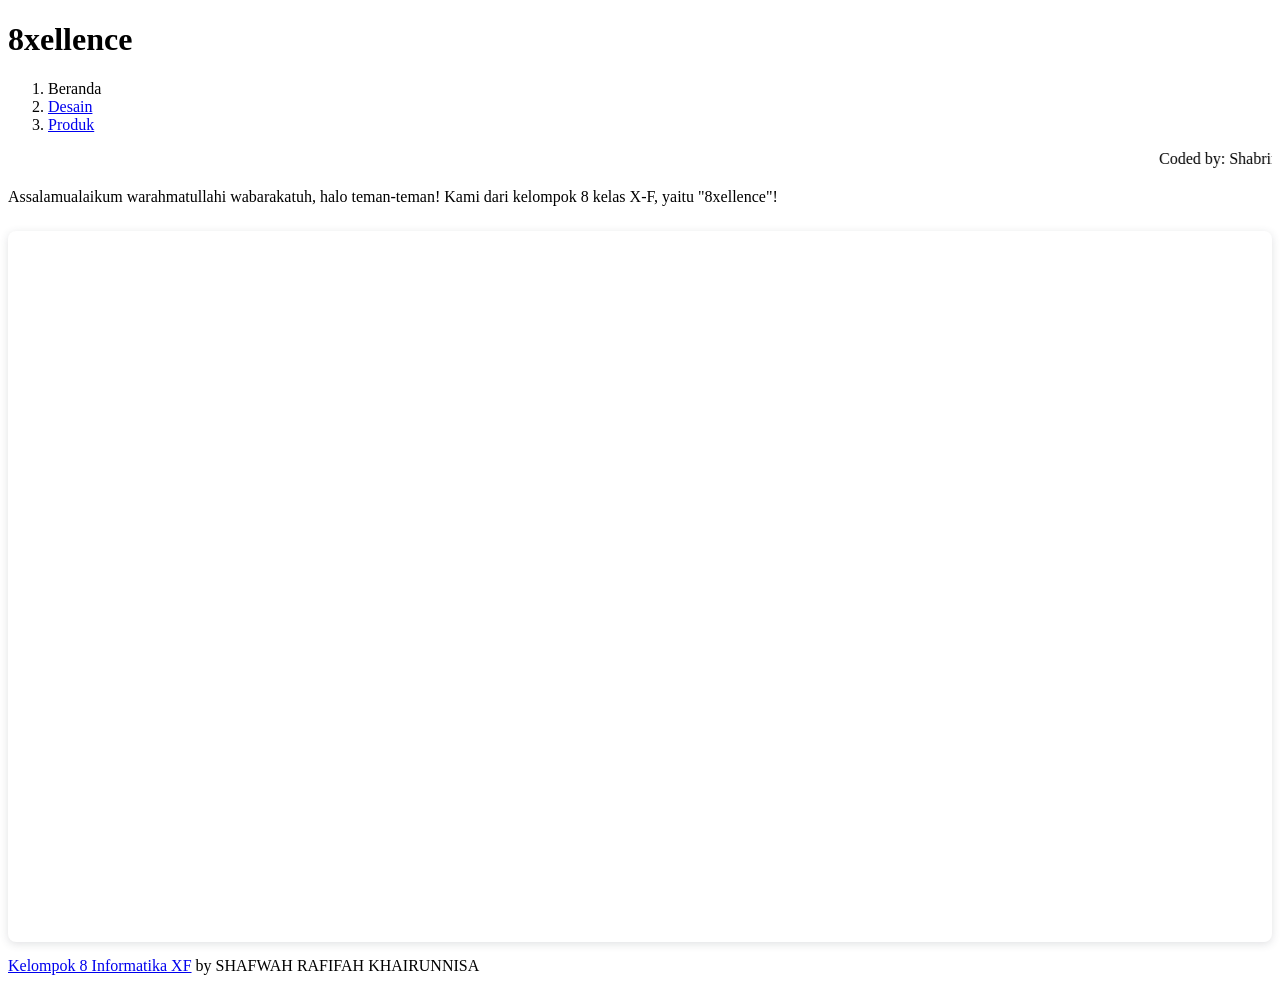
==== index.html @ e694ca8a "Update index.html" ====
<!doctype html>

<html>
    <head>
        <meta charset="utf-8">

        <title>8xellence</title>

        <!-- Load external CSS styles -->
        <link rel="stylesheet" href="styles.css">

    </head>

    <body> 

        <h1>8xellence</h1>
        
        <!-- Load external JavaScript -->
        <script src="scripts.js"></script>

        <ol>
            <li>Beranda</li>
            <li><a href="Design.html">Desain</a></li>
            <li><a href="Produk.html">Produk</a></li>
        </ol>

        <marquee>Coded by: Shabrina A.W</marquee>

        <p> 
            Assalamualaikum warahmatullahi wabarakatuh, halo teman-teman! Kami dari kelompok 8 kelas X-F, yaitu "8xellence"!
        </p>

    <div style="position: relative; width: 100%; height: 0; padding-top: 56.2500%;
padding-bottom: 0; box-shadow: 0 2px 8px 0 rgba(63,69,81,0.16); margin-top: 1.6em; margin-bottom: 0.9em; overflow: hidden;
 border-radius: 8px; will-change: transform;">
  <iframe loading="lazy" style="position: absolute; width: 100%; height: 100%; top: 0; left: 0; border: none; padding: 0;margin: 0;"
    src="https://www.canva.com/design/DAHGP_Un-tg/ZnWTpL4mp4rHCQQcQXYIqw/view?embed" allowfullscreen="allowfullscreen" allow="fullscreen">
  </iframe>
</div>
<a href="https:&#x2F;&#x2F;www.canva.com&#x2F;design&#x2F;DAHGP_Un-tg&#x2F;ZnWTpL4mp4rHCQQcQXYIqw&#x2F;view?utm_content=DAHGP_Un-tg&amp;utm_campaign=designshare&amp;utm_medium=embeds&amp;utm_source=link" target="_blank" rel="noopener">Kelompok 8 Informatika XF</a> by SHAFWAH RAFIFAH KHAIRUNNISA

    </body>

</html>
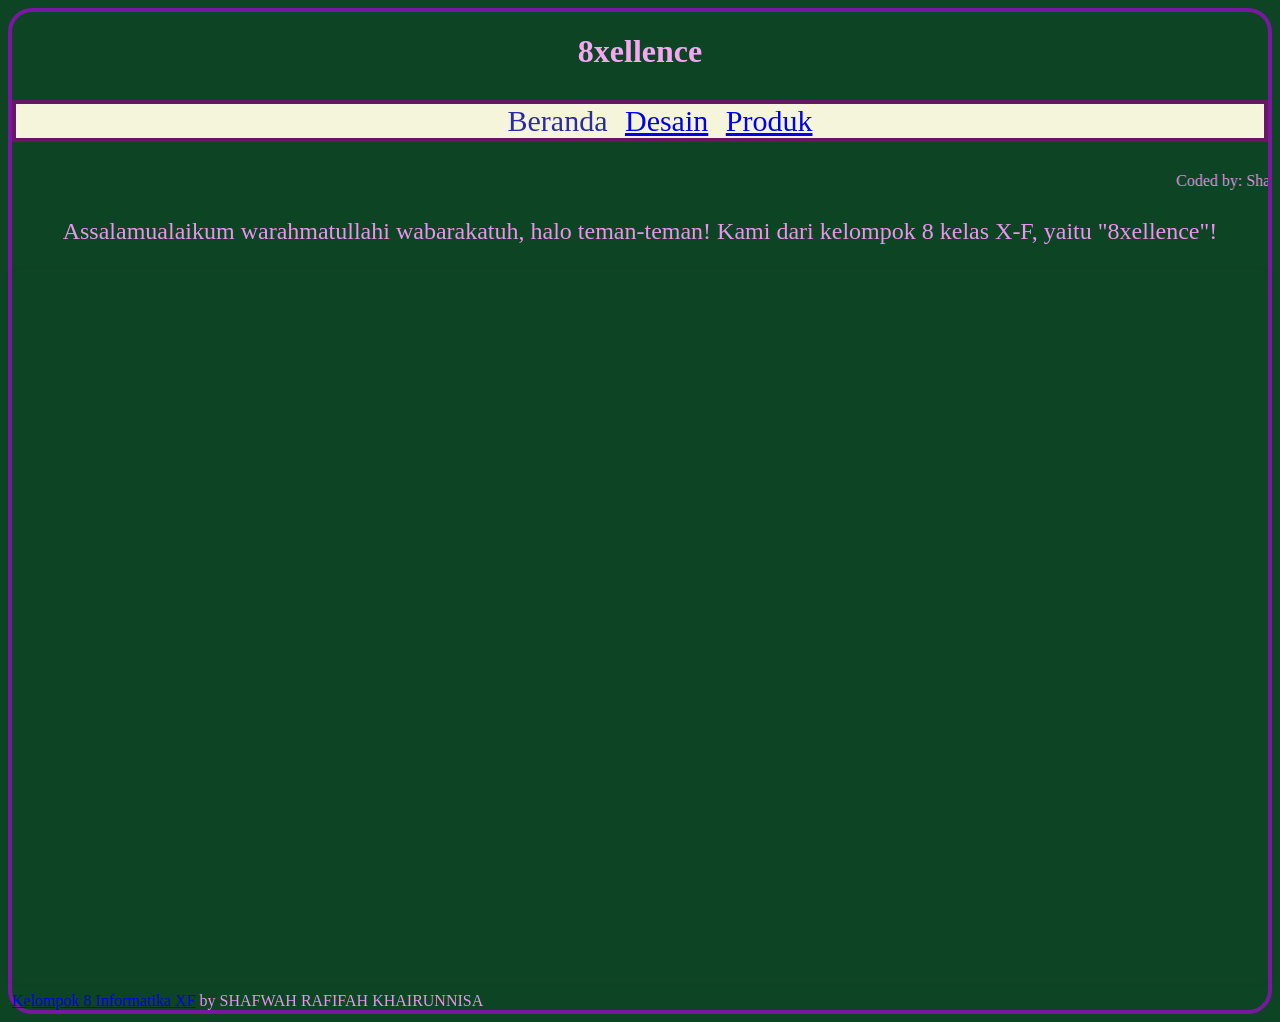
==== commit 7498f7dc: "Update index.html" ====
--- a/index.html
+++ b/index.html
@@ -26,7 +26,7 @@
 
         <marquee>Coded by: Shabrina A.W</marquee>
 
-        <p> 
+        <p style="text-align:center;">
             Assalamualaikum warahmatullahi wabarakatuh, halo teman-teman! Kami dari kelompok 8 kelas X-F, yaitu "8xellence"!
         </p>
 
--- a/styles.css
+++ b/styles.css
@@ -0,0 +1,40 @@
+/* Place your CSS styles in this file */
+
+body {
+    background-image: url(https://img.magnific.com/free-photo/artistic-blurry-colorful-wallpaper-background_58702-8647.jpg?semt=ais_hybrid&w=740&q=80);
+     background-size: cover;
+    background-position: center;
+    background-repeat: no-repeat;
+    background-attachment: fixed;
+    background-color:rgb(13, 68, 35);
+    border:4px solid rgb(122, 23, 161);
+    border-radius: 24px;
+    color: rgb(235, 147, 238)
+}
+h1 {
+    text-align: center;
+    font-family: "Source Sans Pro";
+    font-weight: bold;
+    color: rgb(247, 166, 243);
+}
+p {font-size: 24px;
+    font-family: times new roman;
+}
+
+#p2 {
+    color: palevioletred;
+    text-align: center;
+    font-family: Arial;
+}
+ol {
+    list-style: none;
+    border: 4px solid rgb(105, 22, 101);
+    text-align: center;
+    background-color: beige;
+    font-size: 30px;
+    color: rgb(44, 44, 160);
+}
+li {
+    display: inline;
+    padding: 5px;
+}
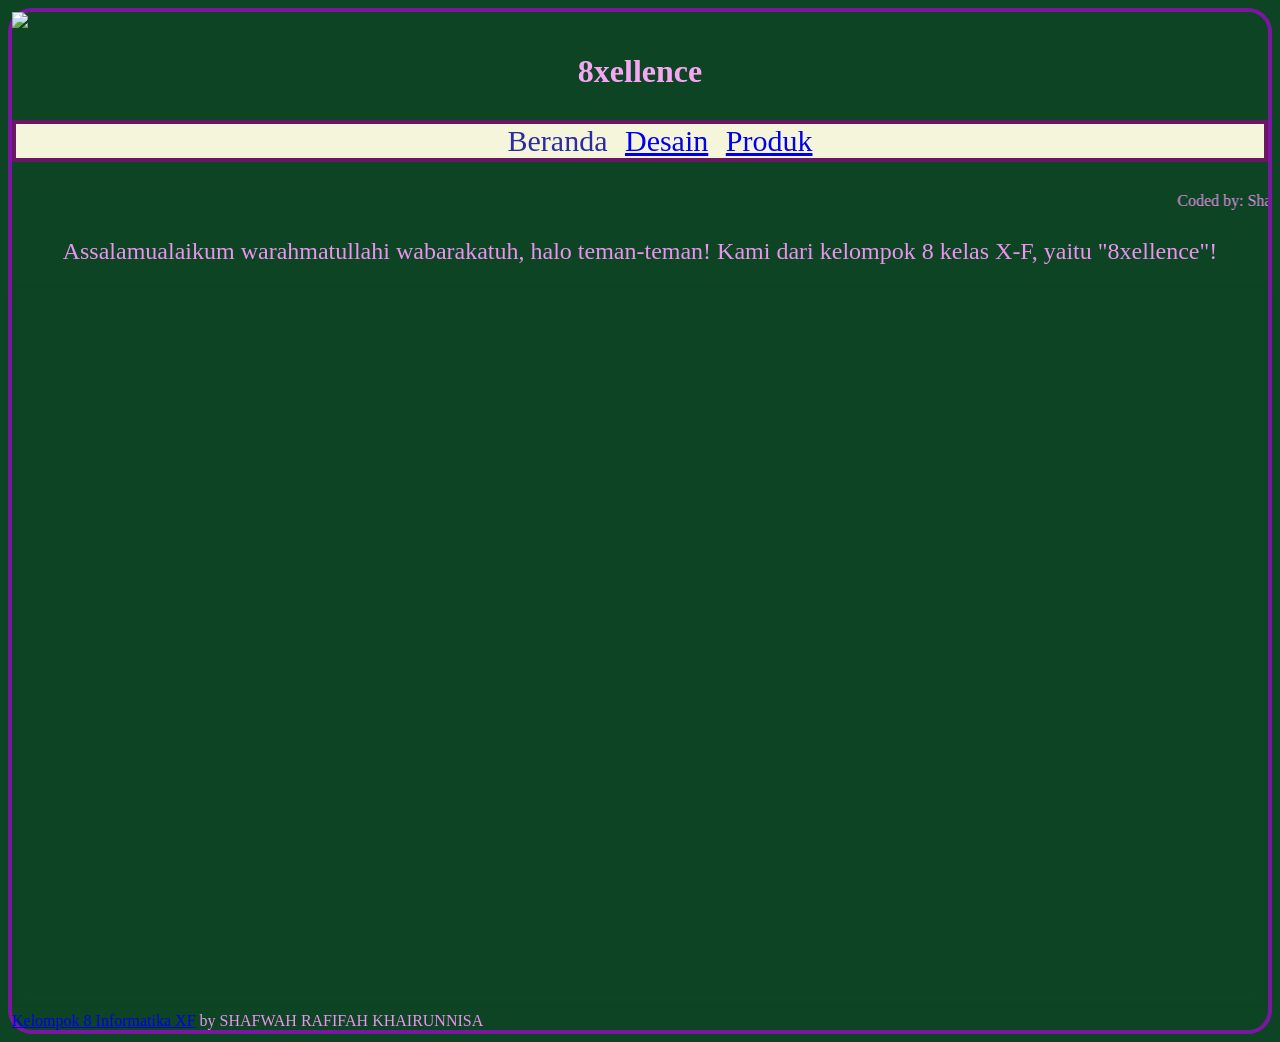
==== commit 9ebc2f15: "Update index.html" ====
--- a/index.html
+++ b/index.html
@@ -4,6 +4,10 @@
     <head>
         <meta charset="utf-8">
 
+        <div style="text-align:left;">
+            <img src="logo.png" width="80">
+        </div>
+        
         <title>8xellence</title>
 
         <!-- Load external CSS styles -->
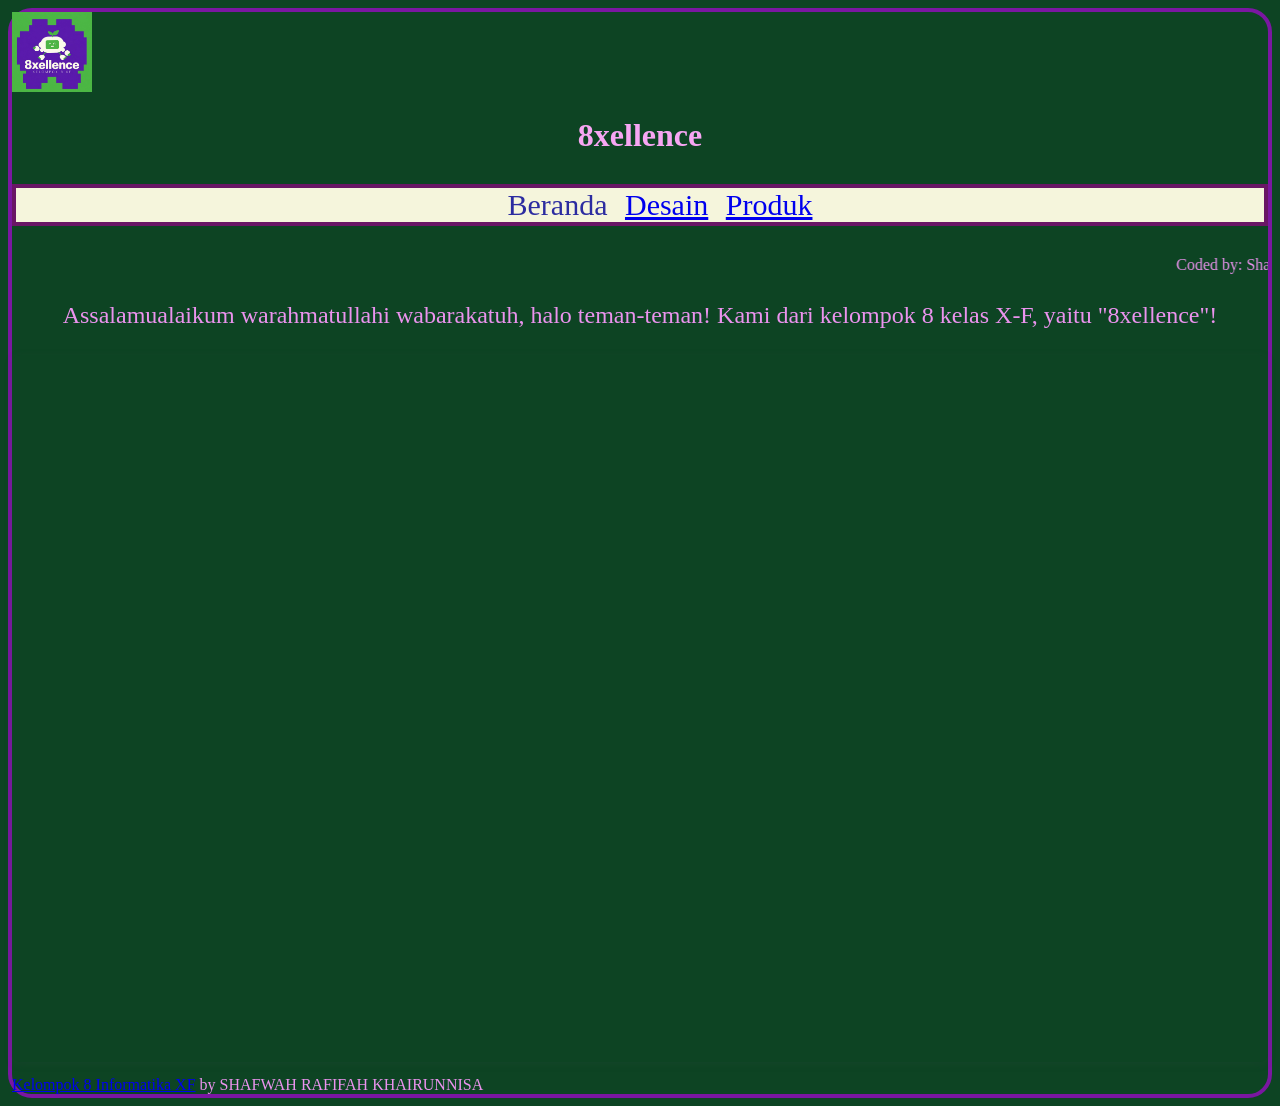
==== commit 76420a30: "Update index.html" ====
--- a/index.html
+++ b/index.html
@@ -3,10 +3,6 @@
 <html>
     <head>
         <meta charset="utf-8">
-
-        <div style="text-align:left;">
-            <img src="logo.png" width="80">
-        </div>
         
         <title>8xellence</title>
 
@@ -15,6 +11,10 @@
 
     </head>
 
+    <div style="text-align:left;">
+        <img src="8xellence.jpeg" width="80">
+    </div>
+    
     <body> 
 
         <h1>8xellence</h1>
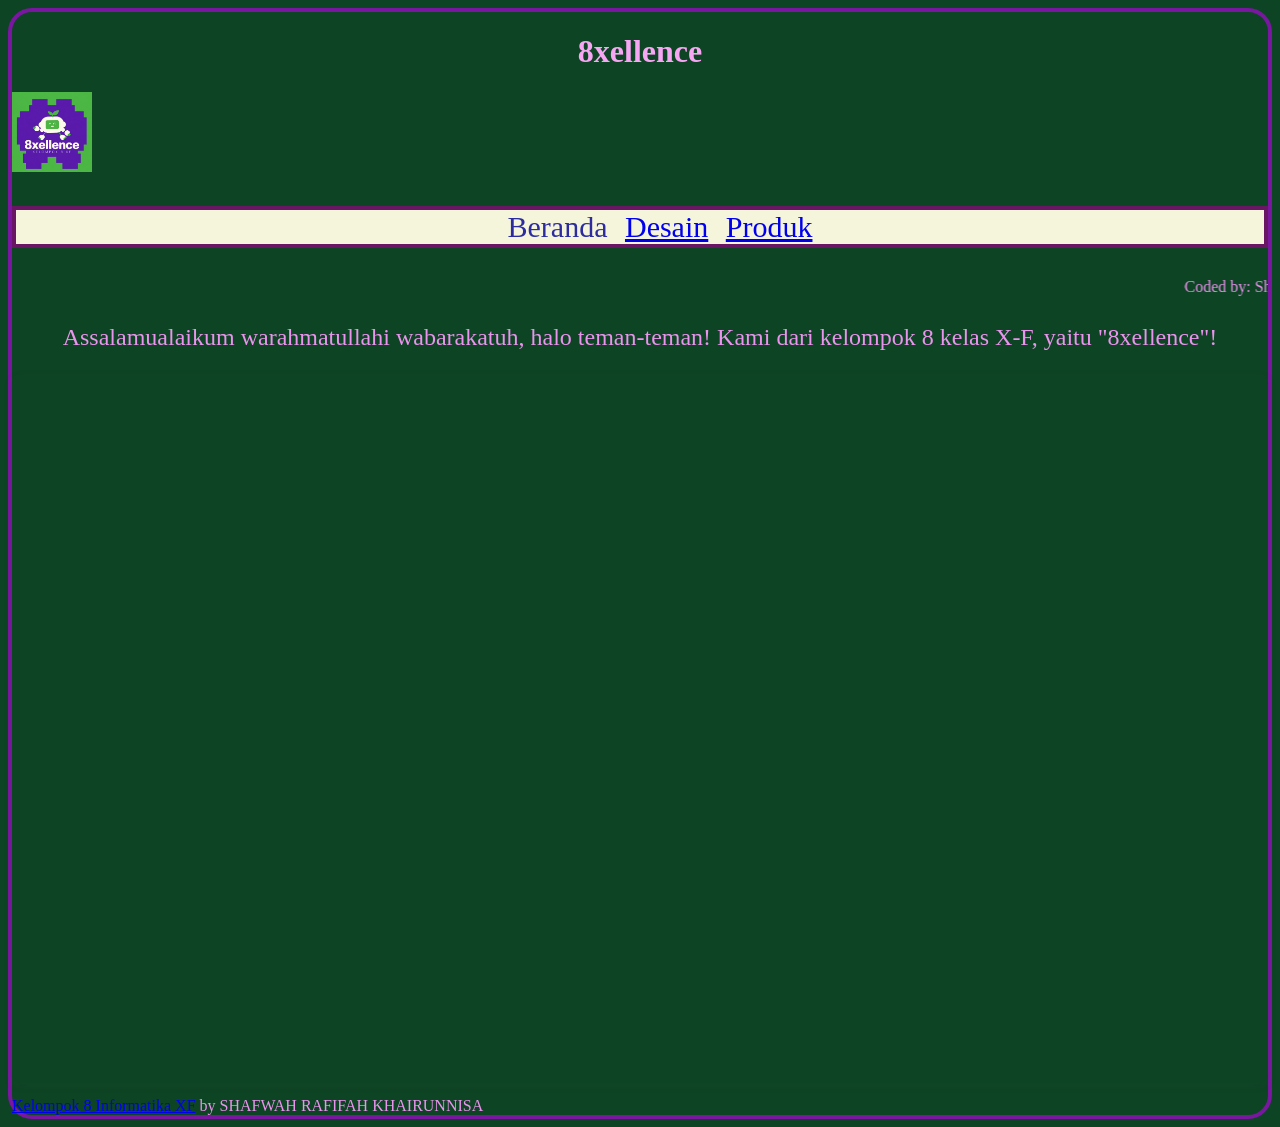
==== commit 43eef2c1: "Update index.html" ====
--- a/index.html
+++ b/index.html
@@ -10,10 +10,6 @@
         <link rel="stylesheet" href="styles.css">
 
     </head>
-
-    <div style="text-align:left;">
-        <img src="8xellence.jpeg" width="80">
-    </div>
     
     <body> 
 
@@ -21,6 +17,10 @@
         
         <!-- Load external JavaScript -->
         <script src="scripts.js"></script>
+
+        <div style="text-align:left;">
+            <img src="8xellence.jpeg" width="80">
+        </div>
 
         <ol>
             <li>Beranda</li>
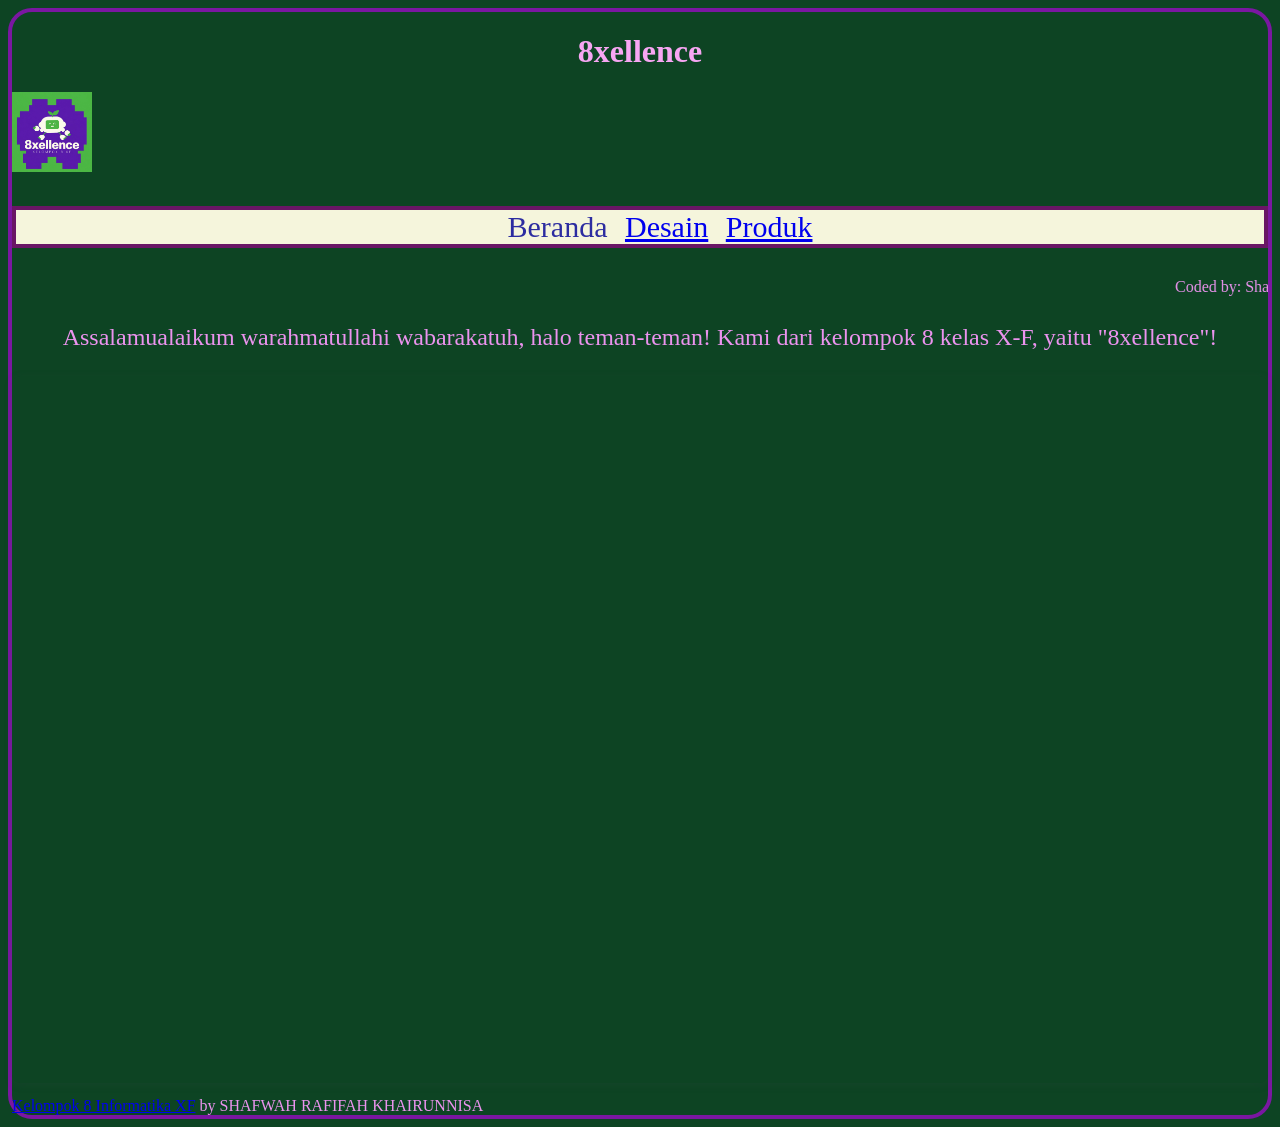
==== commit f116c77b: "Update index.html" ====
--- a/index.html
+++ b/index.html
@@ -34,12 +34,13 @@
             Assalamualaikum warahmatullahi wabarakatuh, halo teman-teman! Kami dari kelompok 8 kelas X-F, yaitu "8xellence"!
         </p>
 
-    <div style="position: relative; width: 100%; height: 0; padding-top: 56.2500%;
-padding-bottom: 0; box-shadow: 0 2px 8px 0 rgba(63,69,81,0.16); margin-top: 1.6em; margin-bottom: 0.9em; overflow: hidden;
- border-radius: 8px; will-change: transform;">
+    <div style="position: relative; width: 100%; height: 0; padding-top: 56.2500%;>
+        padding-bottom: 0; box-shadow: 0 2px 8px 0 rgba(63,69,81,0.16); margin-top: 1.6em; margin-bottom: 0.9em; overflow: hidden;
+        border-radius: 8px; will-change: transform;">
   <iframe loading="lazy" style="position: absolute; width: 100%; height: 100%; top: 0; left: 0; border: none; padding: 0;margin: 0;"
-    src="https://www.canva.com/design/DAHGP_Un-tg/ZnWTpL4mp4rHCQQcQXYIqw/view?embed" allowfullscreen="allowfullscreen" allow="fullscreen">
+        src="https://www.canva.com/design/DAHGP_Un-tg/ZnWTpL4mp4rHCQQcQXYIqw/view?embed" allowfullscreen="allowfullscreen" allow="fullscreen">
   </iframe>
+        
 </div>
 <a href="https:&#x2F;&#x2F;www.canva.com&#x2F;design&#x2F;DAHGP_Un-tg&#x2F;ZnWTpL4mp4rHCQQcQXYIqw&#x2F;view?utm_content=DAHGP_Un-tg&amp;utm_campaign=designshare&amp;utm_medium=embeds&amp;utm_source=link" target="_blank" rel="noopener">Kelompok 8 Informatika XF</a> by SHAFWAH RAFIFAH KHAIRUNNISA
 
